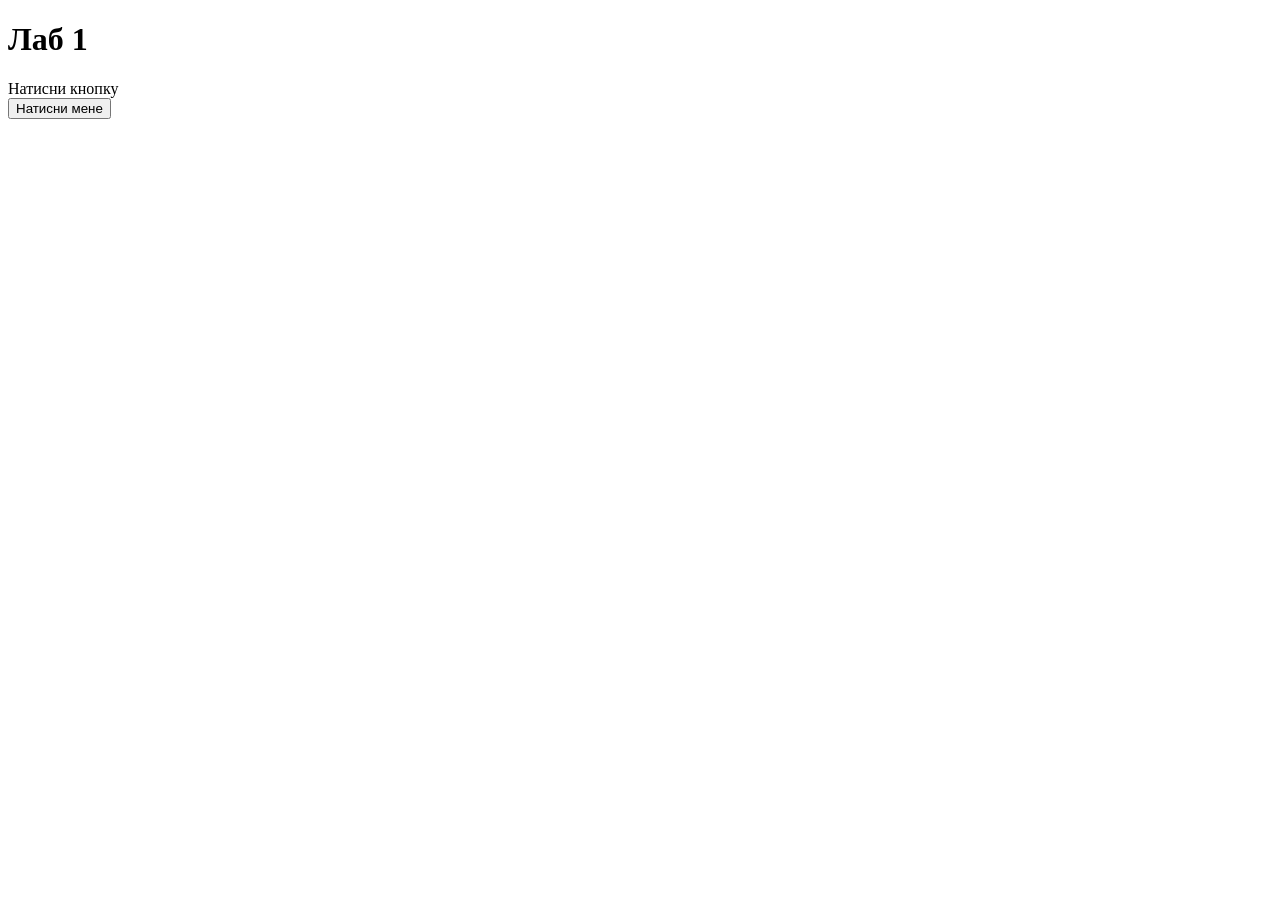
==== index.html @ 074b2160 "init commit" ====
<!doctype html>
<html lang="uk">
    <head>
        <meta charset="UTF-8" />
        <title>Демонстрація</title>
    </head>
    <body>
        <h1>Лаб 1</h1>

        <div id="box">Натисни кнопку</div>

        <button onclick="changeBox()">Натисни мене</button>
    </body>
</html>
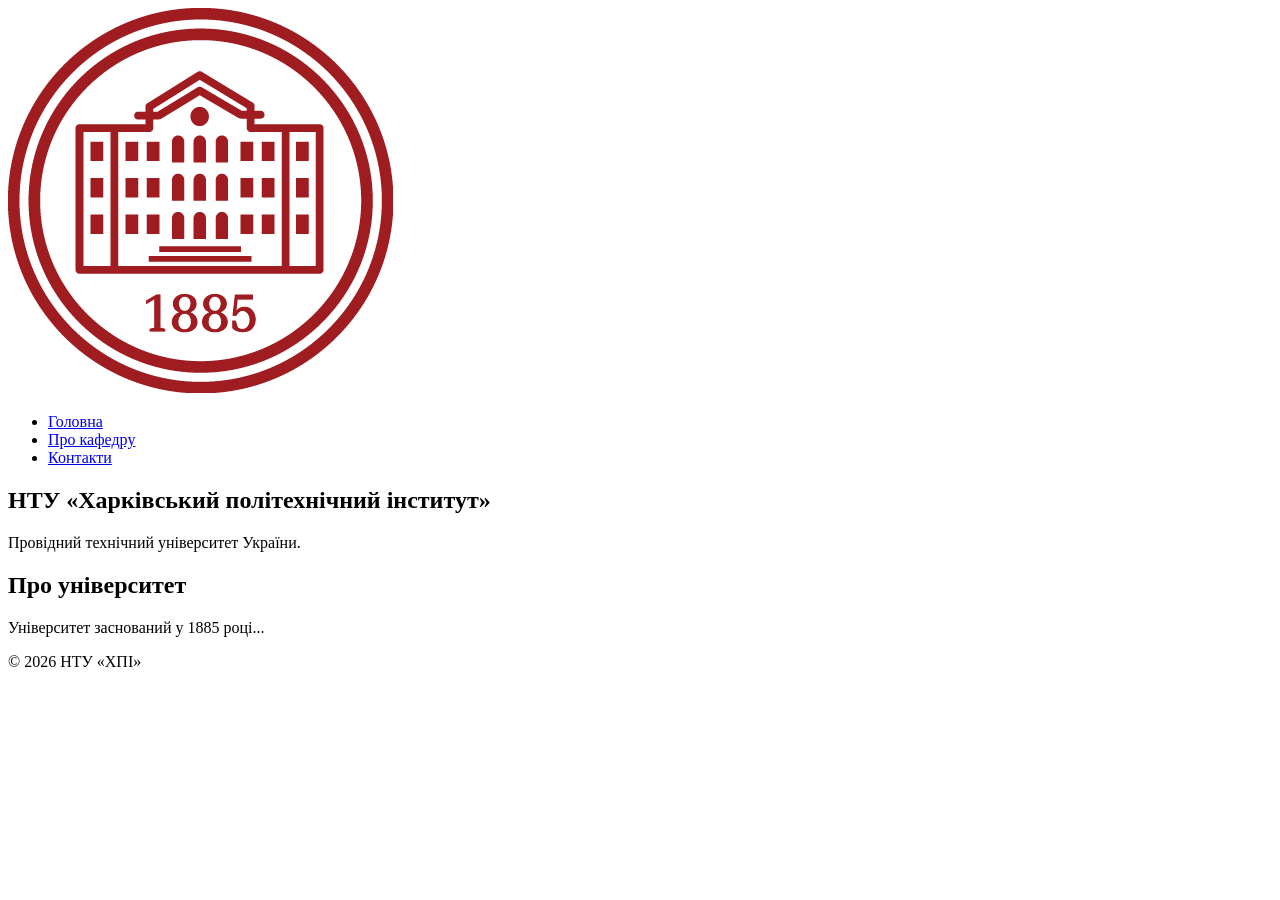
==== commit 71b620ef: "Добавлены вкладки" ====
--- a/index.html
+++ b/index.html
@@ -1,14 +1,38 @@
-<!doctype html>
+<!DOCTYPE html>
 <html lang="uk">
-    <head>
-        <meta charset="UTF-8" />
-        <title>Демонстрація</title>
-    </head>
-    <body>
-        <h1>Лаб 1</h1>
+<head>
+    <meta charset="UTF-8">
+    <meta name="viewport" content="width=device-width, initial-scale=1.0">
+    <title>Головна сторінка</title>
+</head>
+<body>
 
-        <div id="box">Натисни кнопку</div>
+<header>
+    <img src="images/logo.png" alt="Логотип НТУ ХПІ">
+    <nav>
+        <ul>
+            <li><a href="index.html">Головна</a></li>
+            <li><a href="pages/about.html">Про кафедру</a></li>
+            <li><a href="pages/contacts.html">Контакти</a></li>
+        </ul>
+    </nav>
+</header>
 
-        <button onclick="changeBox()">Натисни мене</button>
-    </body>
-</html>
+<main>
+    <section class="hero">
+        <h1>НТУ «Харківський політехнічний інститут»</h1>
+        <p>Провідний технічний університет України.</p>
+    </section>
+
+    <section class="about">
+        <h2>Про університет</h2>
+        <p>Університет заснований у 1885 році...</p>
+    </section>
+</main>
+
+<footer>
+    <p>&copy; 2026 НТУ «ХПІ»</p>
+</footer>
+
+</body>
+</html>
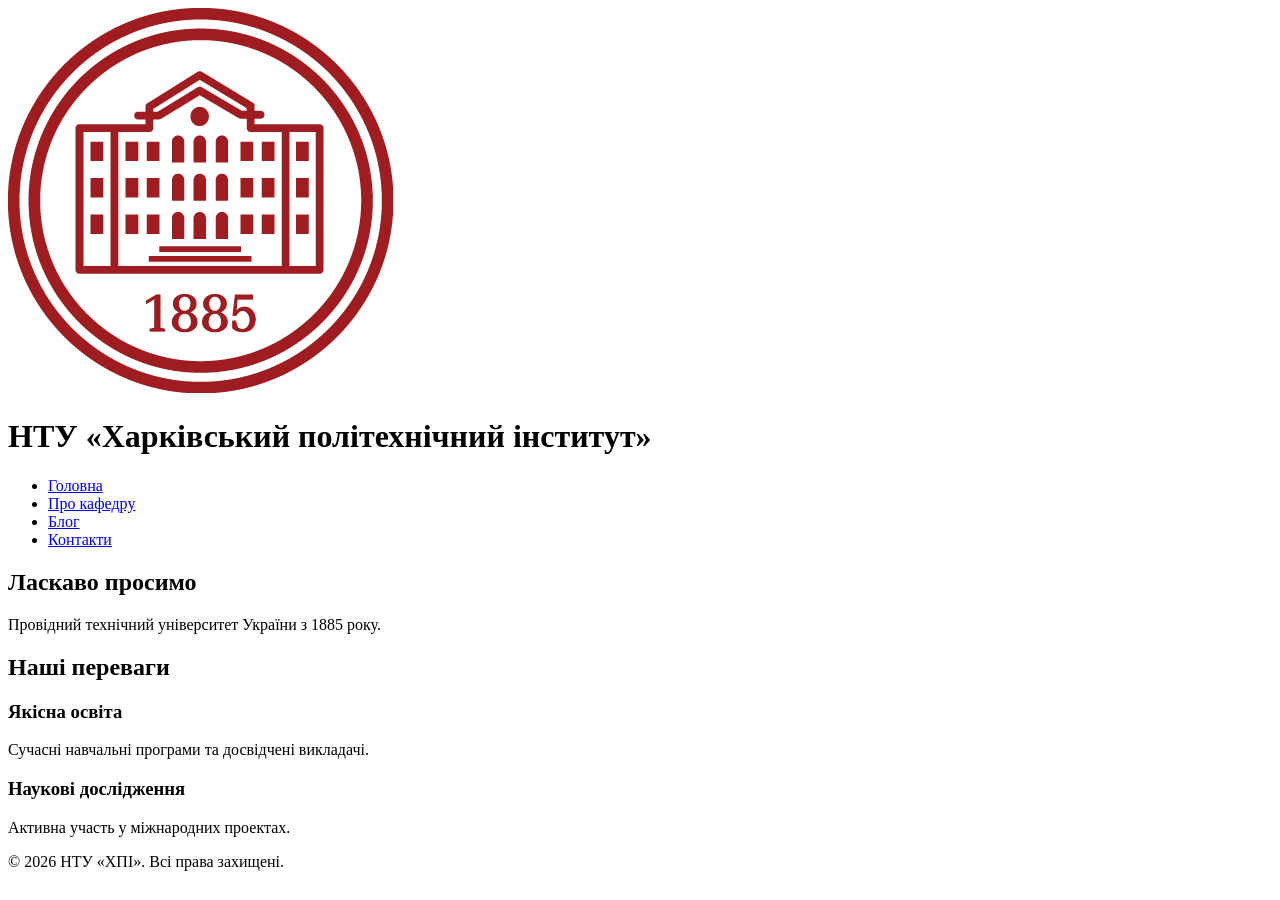
==== commit b36de4d2: "Add semantic HTML5 structure (Lab3)" ====
--- a/index.html
+++ b/index.html
@@ -1,38 +1,48 @@
-<!DOCTYPE html>
+<!doctype html>
 <html lang="uk">
-<head>
-    <meta charset="UTF-8">
-    <meta name="viewport" content="width=device-width, initial-scale=1.0">
-    <title>Головна сторінка</title>
-</head>
-<body>
+    <head>
+        <meta charset="UTF-8" />
+        <meta name="viewport" content="width=device-width, initial-scale=1.0" />
+        <title>Головна сторінка</title>
+    </head>
+    <body>
+        <header>
+            <img src="images/logo.png" alt="Логотип НТУ ХПІ" />
+            <h1>НТУ «Харківський політехнічний інститут»</h1>
 
-<header>
-    <img src="images/logo.png" alt="Логотип НТУ ХПІ">
-    <nav>
-        <ul>
-            <li><a href="index.html">Головна</a></li>
-            <li><a href="pages/about.html">Про кафедру</a></li>
-            <li><a href="pages/contacts.html">Контакти</a></li>
-        </ul>
-    </nav>
-</header>
+            <nav>
+                <ul>
+                    <li><a href="index.html">Головна</a></li>
+                    <li><a href="pages/about.html">Про кафедру</a></li>
+                    <li><a href="pages/blog.html">Блог</a></li>
+                    <li><a href="pages/contacts.html">Контакти</a></li>
+                </ul>
+            </nav>
+        </header>
 
-<main>
-    <section class="hero">
-        <h1>НТУ «Харківський політехнічний інститут»</h1>
-        <p>Провідний технічний університет України.</p>
-    </section>
+        <main>
+            <section class="hero">
+                <h2>Ласкаво просимо</h2>
+                <p>Провідний технічний університет України з 1885 року.</p>
+            </section>
 
-    <section class="about">
-        <h2>Про університет</h2>
-        <p>Університет заснований у 1885 році...</p>
-    </section>
-</main>
+            <section class="features">
+                <h2>Наші переваги</h2>
 
-<footer>
-    <p>&copy; 2026 НТУ «ХПІ»</p>
-</footer>
+                <article>
+                    <h3>Якісна освіта</h3>
+                    <p>Сучасні навчальні програми та досвідчені викладачі.</p>
+                </article>
 
-</body>
-</html>+                <article>
+                    <h3>Наукові дослідження</h3>
+                    <p>Активна участь у міжнародних проектах.</p>
+                </article>
+            </section>
+        </main>
+
+        <footer>
+            <p>&copy; 2026 НТУ «ХПІ». Всі права захищені.</p>
+        </footer>
+    </body>
+</html>
